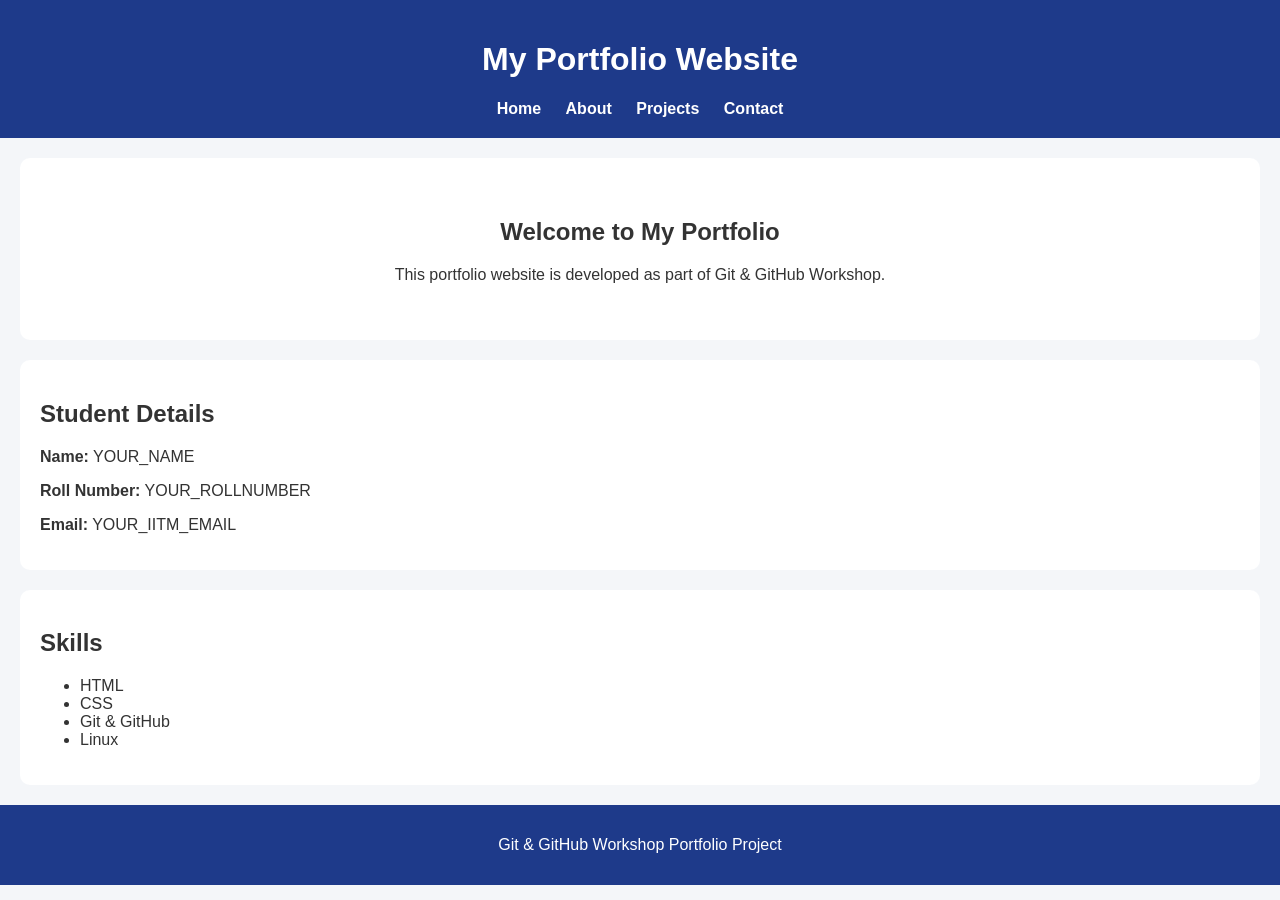
==== index.html @ 4202045b "Add homepage and styling" ====
<!DOCTYPE html>
<html lang="en">

<head>
    <meta charset="UTF-8">
    <meta name="viewport" content="width=device-width, initial-scale=1.0">
    <title>Portfolio Home</title>
    <link rel="stylesheet" href="style.css">
</head>

<body>

    <header>
        <h1>My Portfolio Website</h1>

        <nav>
            <a href="index.html">Home</a>
            <a href="about.html">About</a>
            <a href="projects.html">Projects</a>
            <a href="contact.html">Contact</a>
        </nav>
    </header>

    <section class="hero">

        <h2>Welcome to My Portfolio</h2>

        <p>
            This portfolio website is developed as part of Git & GitHub Workshop.
        </p>

    </section>

    <section class="student-details">

        <h2>Student Details</h2>

        <p><strong>Name:</strong> YOUR_NAME</p>
        <p><strong>Roll Number:</strong> YOUR_ROLLNUMBER</p>
        <p><strong>Email:</strong> YOUR_IITM_EMAIL</p>

    </section>

    <section>

        <h2>Skills</h2>

        <ul>
            <li>HTML</li>
            <li>CSS</li>
            <li>Git & GitHub</li>
            <li>Linux</li>
        </ul>

    </section>

    <footer>
        <p>Git & GitHub Workshop Portfolio Project</p>
    </footer>

</body>
</html>
---- style.css ----
body {
    margin: 0;
    font-family: Arial, sans-serif;
    background-color: #f4f6f9;
    color: #333;
}

header {
    background-color: #1e3a8a;
    color: white;
    padding: 20px;
    text-align: center;
}

nav {
    margin-top: 10px;
}

nav a {
    color: white;
    text-decoration: none;
    margin: 10px;
    font-weight: bold;
}

.hero {
    text-align: center;
    padding: 40px;
    background-color: white;
    margin: 20px;
    border-radius: 10px
}

.student-details {
    background-color: white;
    margin: 20px;
    padding: 20px;
    border-radius: 10px;
}

section {
    background-color: white;
    margin: 20px;
    padding: 20px;
    border-radius: 10px;
}

footer {
    background-color: #1e3a8a;
    color: white;
    text-align: center;
    padding: 15px;
    margin-top: 20px;
}
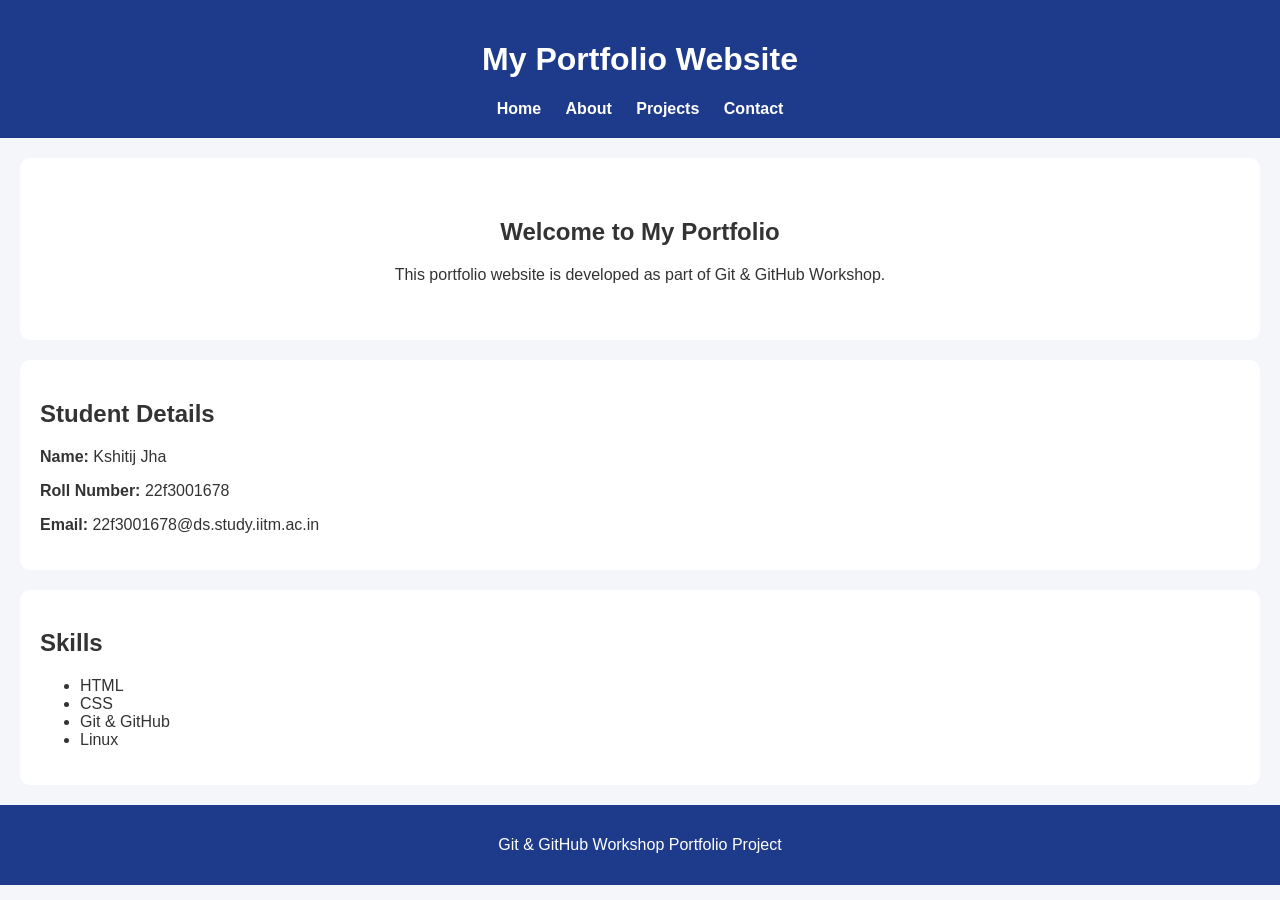
==== commit a573ba3d: "Add about projects and contact pages" ====
--- a/index.html
+++ b/index.html
@@ -35,9 +35,9 @@
 
         <h2>Student Details</h2>
 
-        <p><strong>Name:</strong> YOUR_NAME</p>
-        <p><strong>Roll Number:</strong> YOUR_ROLLNUMBER</p>
-        <p><strong>Email:</strong> YOUR_IITM_EMAIL</p>
+        <p><strong>Name:</strong> Kshitij Jha</p>
+        <p><strong>Roll Number:</strong> 22f3001678</p>
+        <p><strong>Email:</strong> 22f3001678@ds.study.iitm.ac.in</p>
 
     </section>
 
